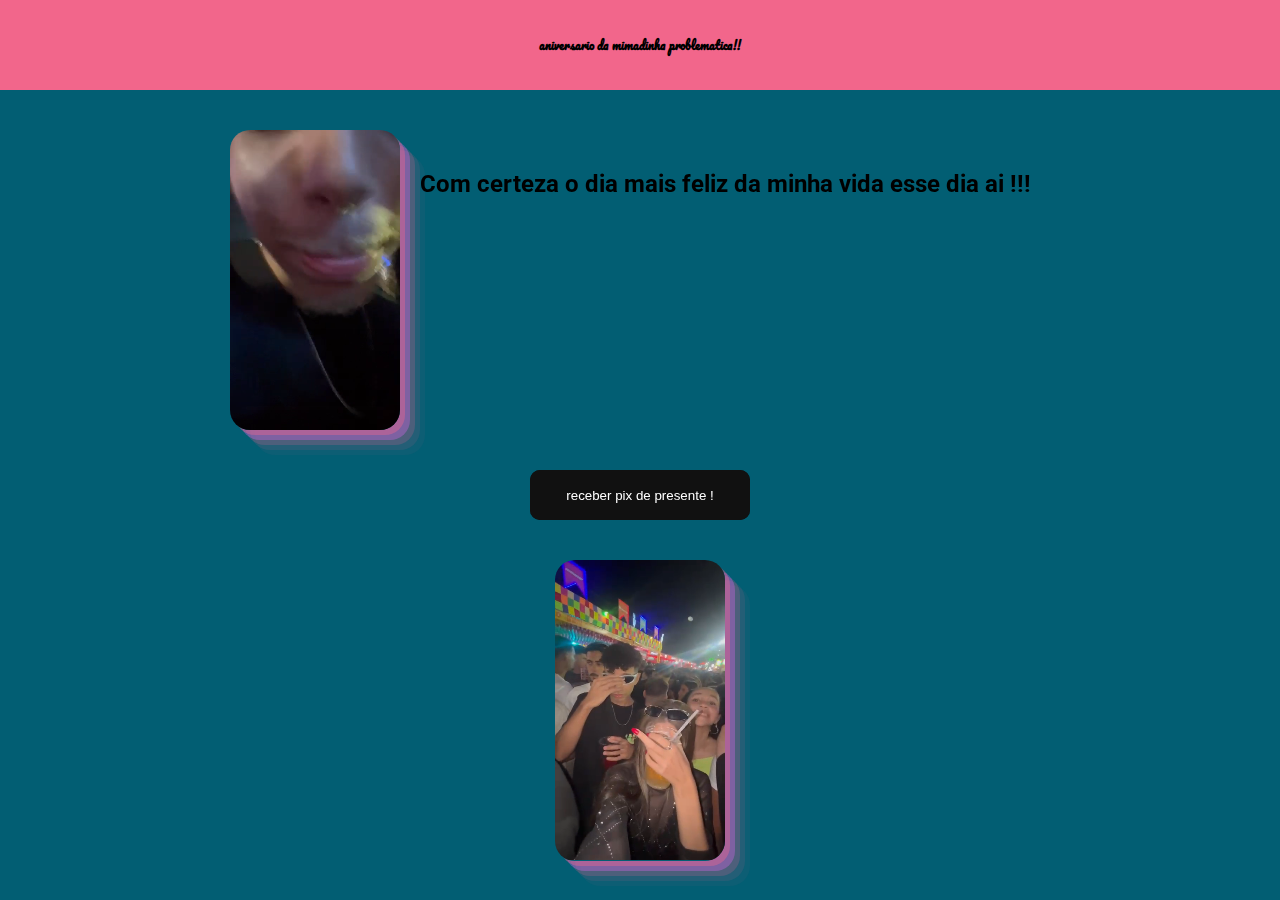
==== index.html @ 021a01d6 "gtg" ====
<!DOCTYPE html>
<html lang="en">
<head>
    <meta charset="UTF-8">
    <meta name="viewport" content="width=device-width, initial-scale=1.0">
    <title>lalalalal</title>  
    <link rel="stylesheet" href="style.css"> 
    
    
</head>
<body>
    <header> 
        <h3>aniversario da mimadinha problematica!!</h3> 
    </header> 
    <div class="vd"> 
        <video src="video/481a6130-4df3-446f-ab49-09c994f50eb4.mp4" controls autoplay muted playsinline></video> 
        <h2>Com certeza o dia mais feliz da minha vida esse dia ai !!!</h2>
    </div> 
    <audioa autoplay src="ssstik.io_1736283107173.mp3"></audio> 
      
    <div>  
        <div class="mimada"><a href="dede.html"><button class="glow-on-hover" type="button">receber pix de presente !</button></a></div>
    
    </div> 
    <div class="pt2"> 
        <video autoplay muted playsinline class="vd1" src="video/ede5ad0a-8020-413c-b9f0-307b5ed66bfa.mp4"></video>
    </div>
<div> 
    <h3>                                                                                 </h3>
</div>
</body>
</html>
---- style.css ----
@import url('https://fonts.googleapis.com/css2?family=Brawler:wght@400;700&family=Coming+Soon&family=Fira+Code:wght@300..700&family=Inter:ital,opsz,wght@0,14..32,100..900;1,14..32,100..900&family=Lobster&family=Outfit:wght@100..900&family=Pacifico&family=Poppins:ital,wght@0,100;0,200;0,300;0,400;0,500;0,600;0,700;0,800;0,900;1,100;1,200;1,300;1,400;1,500;1,600;1,700;1,800;1,900&family=Roboto:ital,wght@0,100..900;1,100..900&family=Tsukimi+Rounded&display=swap');   
@import url('https://fonts.googleapis.com/css2?family=Brawler:wght@400;700&family=Coming+Soon&family=Fira+Code:wght@300..700&family=Inter:ital,opsz,wght@0,14..32,100..900;1,14..32,100..900&family=Lobster&family=Outfit:wght@100..900&family=Pacifico&family=Poppins:ital,wght@0,100;0,200;0,300;0,400;0,500;0,600;0,700;0,800;0,900;1,100;1,200;1,300;1,400;1,500;1,600;1,700;1,800;1,900&family=Roboto:ital,wght@0,100..900;1,100..900&family=Tsukimi+Rounded&display=swap'); 

body { 
    margin: 0; 
    padding: 0;
    background-color: #025E73;
}
header {  
    font-family: 'Pacifico', cursive;
    text-align: center ; 
    font-size: 10px; 
    width: 100%; 
    height: 10vh; 
    background-color: #F2668B ; 
    display: flex; 
    align-items: center; 
    justify-content: center;
} 
video{ 
    width: 170px; 
    border-radius: 20px; 
    box-shadow: rgba(242, 102, 139, 0.4) 5px 5px, rgba(242, 102, 1390, 0.3) 10px 10px, rgba(242, 102, 139, 0.2) 15px 15px, rgba(242, 102, 139, 0.1) 20px 20px, rgba(242, 102, 139, 0.05) 25px 25px;
} 
.vd{  
    padding: 20px;
    display: flex; 
    justify-content: center;  
    margin-top: 20px; 
} 
h2{ font-family: 'Roboto', 'Arial', sans-serif;
    padding: 20px;
} 
.mimada {   
    font-size: 20px;  
    margin: 20px;  
    display: flex;
    justify-content: center;
    

} 
.vd1{ 
    margin: 20px; 
    
} 
.pt2{ 
    display: flex; 
    justify-content: center;
} 
 


  
 
 
 
 
 

 
 
 
 
 
 
.glow-on-hover {
    width: 220px;
    height: 50px;
    border: none;
    outline: none;
    color: #fff;
    background: #111;
    cursor: pointer;
    position: relative;
    z-index: 0;
    border-radius: 10px;
}

.glow-on-hover:before {
    content: '';
    background: linear-gradient(45deg, #ff0000, #ff7300, #fffb00, #48ff00, #00ffd5, #002bff, #7a00ff, #ff00c8, #ff0000);
    position: absolute;
    top: -2px;
    left:-2px;
    background-size: 400%;
    z-index: -1;
    filter: blur(5px);
    width: calc(100% + 4px);
    height: calc(100% + 4px);
    animation: glowing 20s linear infinite;
    opacity: 0;
    transition: opacity .3s ease-in-out;
    border-radius: 10px;
}

.glow-on-hover:active {
    color: #000
}

.glow-on-hover:active:after {
    background: transparent;
}

.glow-on-hover:hover:before {
    opacity: 1;
}

.glow-on-hover:after {
    z-index: -1;
    content: '';
    position: absolute;
    width: 100%;
    height: 100%;
    background: #111;
    left: 0;
    top: 0;
    border-radius: 10px;
}

@keyframes glowing {
    0% { background-position: 0 0; }
    50% { background-position: 400% 0; }
    100% { background-position: 0 0; }
}
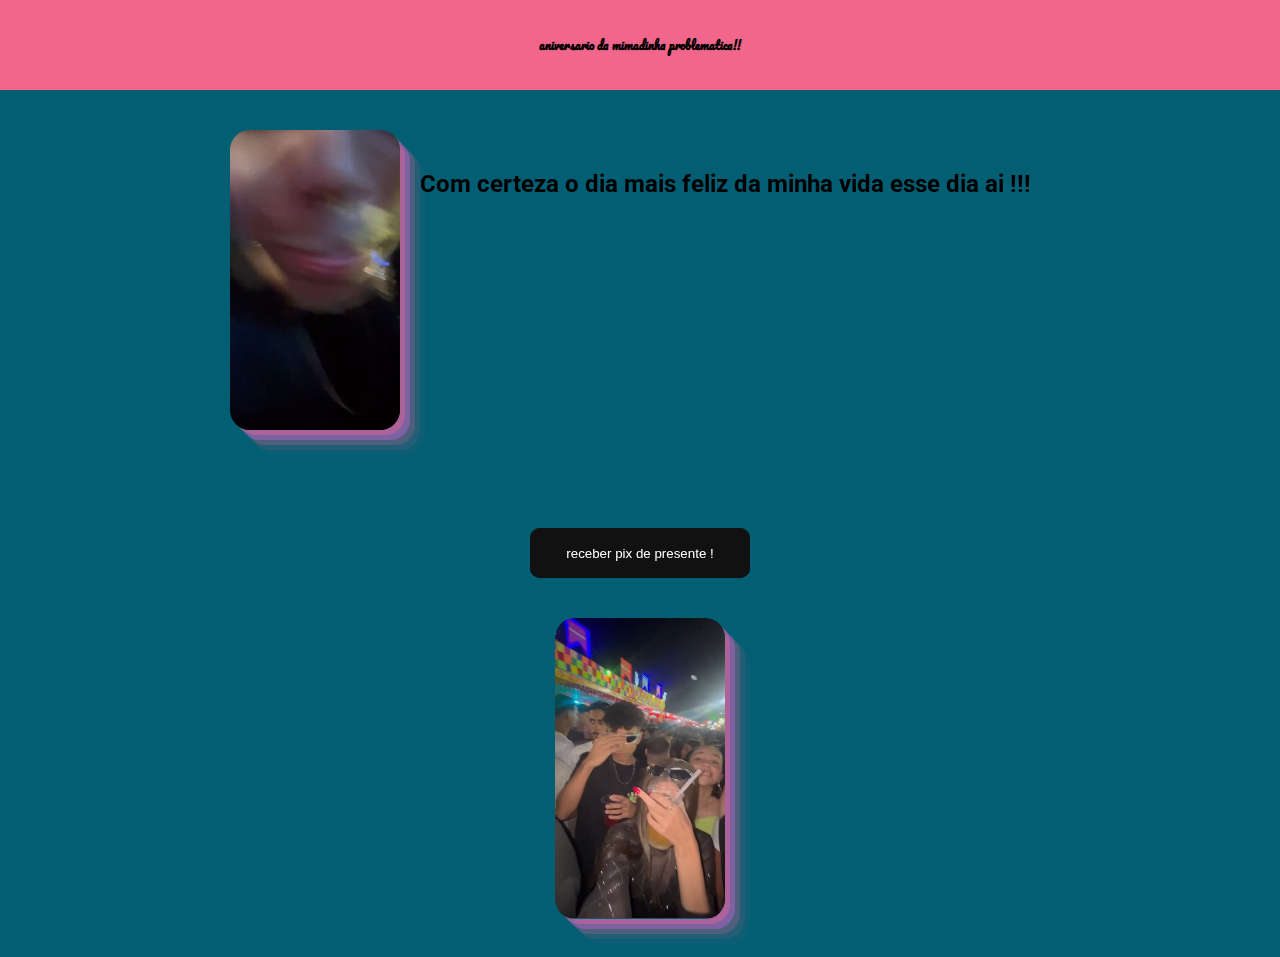
==== commit d062213f: "d" ====
--- a/index.html
+++ b/index.html
@@ -16,8 +16,7 @@
         <video src="video/481a6130-4df3-446f-ab49-09c994f50eb4.mp4" controls autoplay muted playsinline></video> 
         <h2>Com certeza o dia mais feliz da minha vida esse dia ai !!!</h2>
     </div> 
-    <audioa autoplay src="ssstik.io_1736283107173.mp3"></audio> 
-      
+    <audio autoplay controls src="ssstik.io_1736283107173.mp3"></audio>
     <div>  
         <div class="mimada"><a href="dede.html"><button class="glow-on-hover" type="button">receber pix de presente !</button></a></div>
     
--- a/style.css
+++ b/style.css
@@ -47,7 +47,10 @@
     display: flex; 
     justify-content: center;
 } 
- 
+  
+audio {
+    visibility: hidden;
+  }
 
 
   
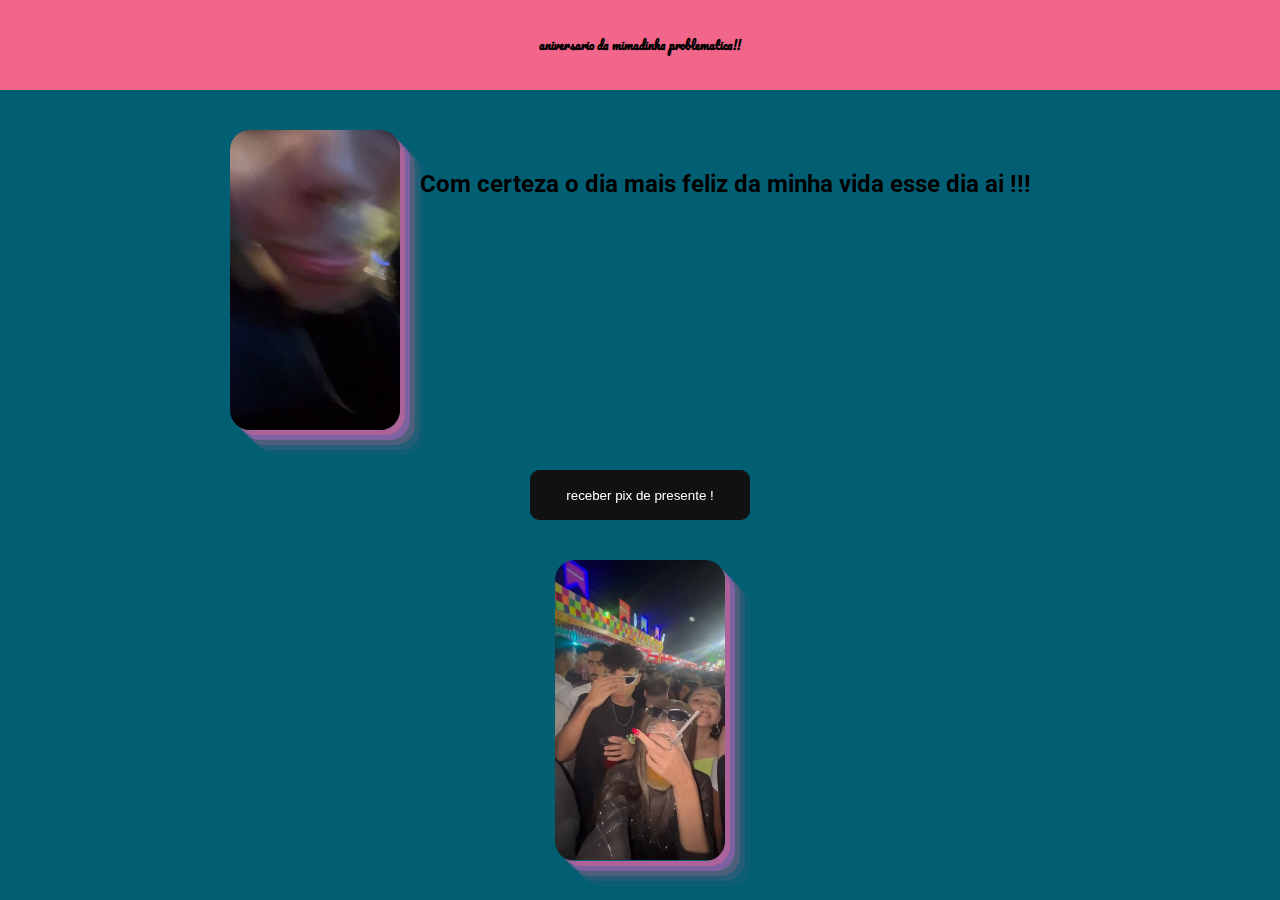
==== commit 192c1a35: "vr" ====
--- a/index.html
+++ b/index.html
@@ -22,10 +22,9 @@
     
     </div> 
     <div class="pt2"> 
-        <video autoplay muted playsinline class="vd1" src="video/ede5ad0a-8020-413c-b9f0-307b5ed66bfa.mp4"></video>
+        <video autoplay muted playsinline controls class="vd1" src="video/ede5ad0a-8020-413c-b9f0-307b5ed66bfa.mp4"></video>
     </div>
 <div> 
-    <h3>                                                                                 </h3>
 </div>
 </body>
 </html>--- a/style.css
+++ b/style.css
@@ -49,7 +49,8 @@
 } 
   
 audio {
-    visibility: hidden;
+    visibility: hidden; 
+    display: none;
   }
 
 
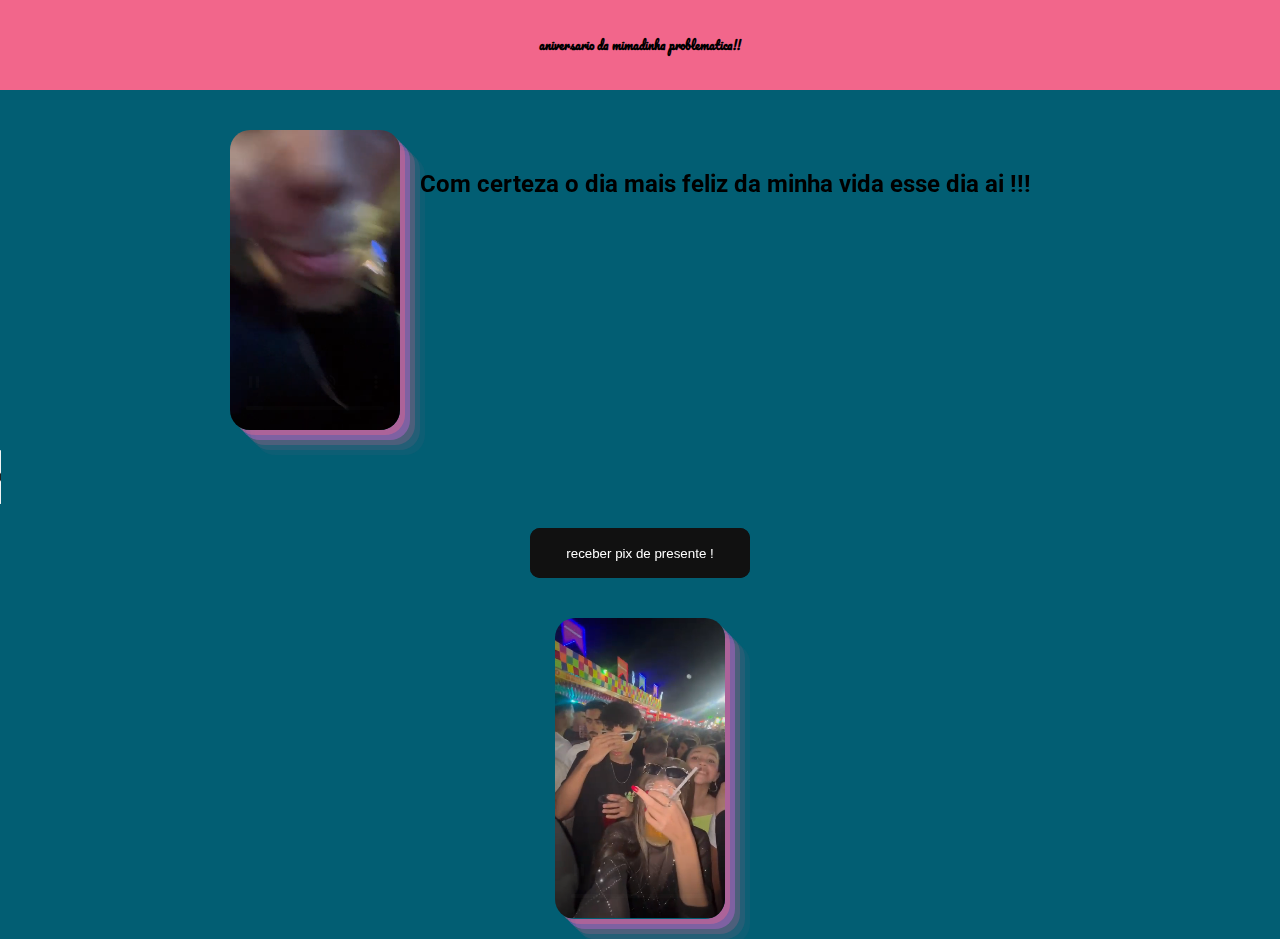
==== commit f197d5d0: "h" ====
--- a/index.html
+++ b/index.html
@@ -13,7 +13,7 @@
         <h3>aniversario da mimadinha problematica!!</h3> 
     </header> 
     <div class="vd"> 
-        <video src="video/481a6130-4df3-446f-ab49-09c994f50eb4.mp4" controls autoplay muted playsinline></video> 
+        <video src="video/481a6130-4df3-446f-ab49-09c994f50eb4.mp4" controls autoplay muted playsinline loop ></video> 
         <h2>Com certeza o dia mais feliz da minha vida esse dia ai !!!</h2>
     </div> 
     <audio autoplay controls src="ssstik.io_1736283107173.mp3"></audio>
--- a/style.css
+++ b/style.css
@@ -48,10 +48,7 @@
     justify-content: center;
 } 
   
-audio {
-    visibility: hidden; 
-    display: none;
-  }
+
 
 
   
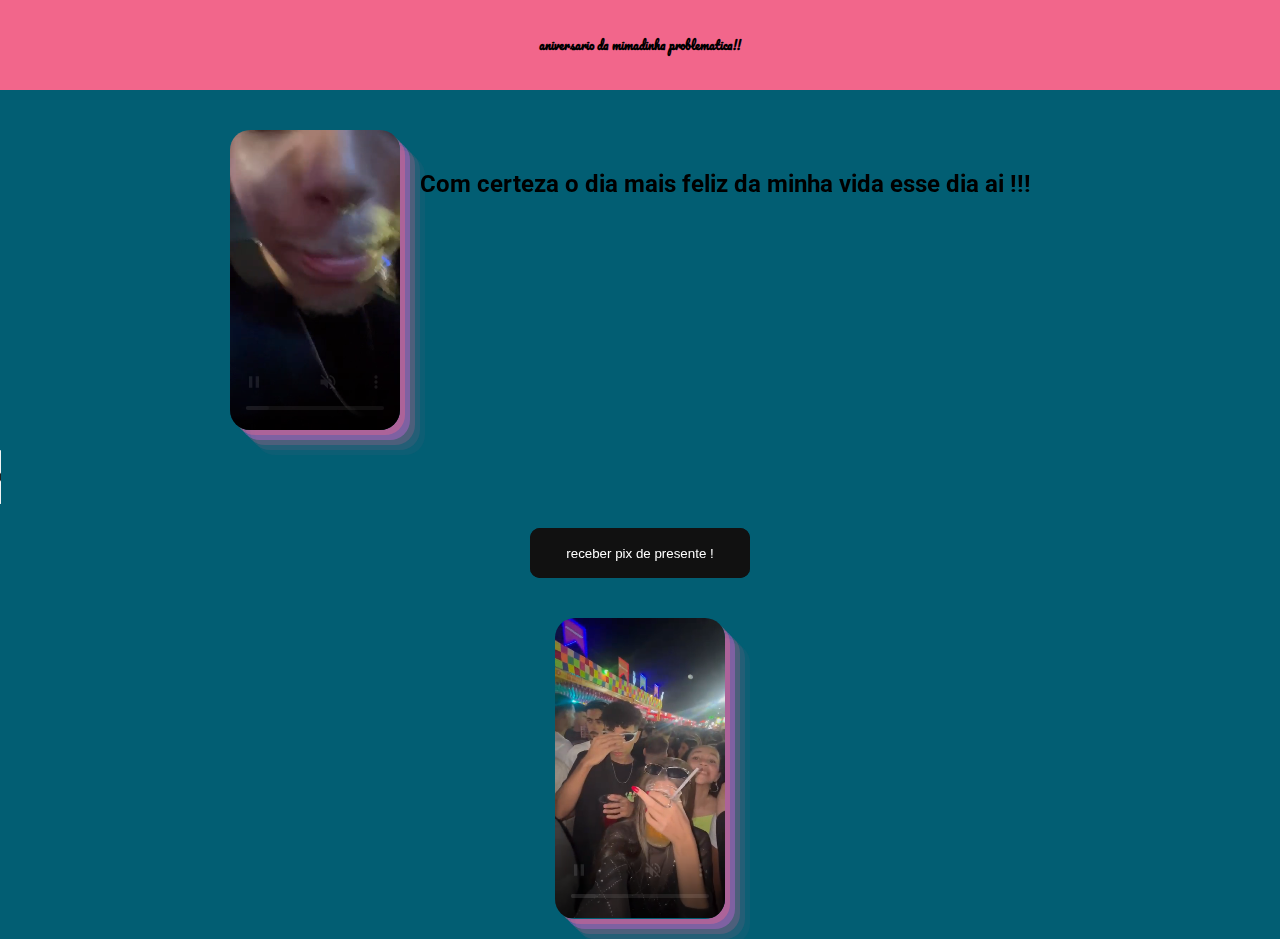
==== commit 7808f8f9: "Update index.html" ====
--- a/index.html
+++ b/index.html
@@ -16,7 +16,7 @@
         <video src="video/481a6130-4df3-446f-ab49-09c994f50eb4.mp4" controls autoplay muted playsinline loop ></video> 
         <h2>Com certeza o dia mais feliz da minha vida esse dia ai !!!</h2>
     </div> 
-    <audio autoplay controls src="ssstik.io_1736283107173.mp3"></audio>
+    <audio loop autoplay controls src="ssstik.io_1736283107173.mp3"></audio>
     <div>  
         <div class="mimada"><a href="dede.html"><button class="glow-on-hover" type="button">receber pix de presente !</button></a></div>
     
